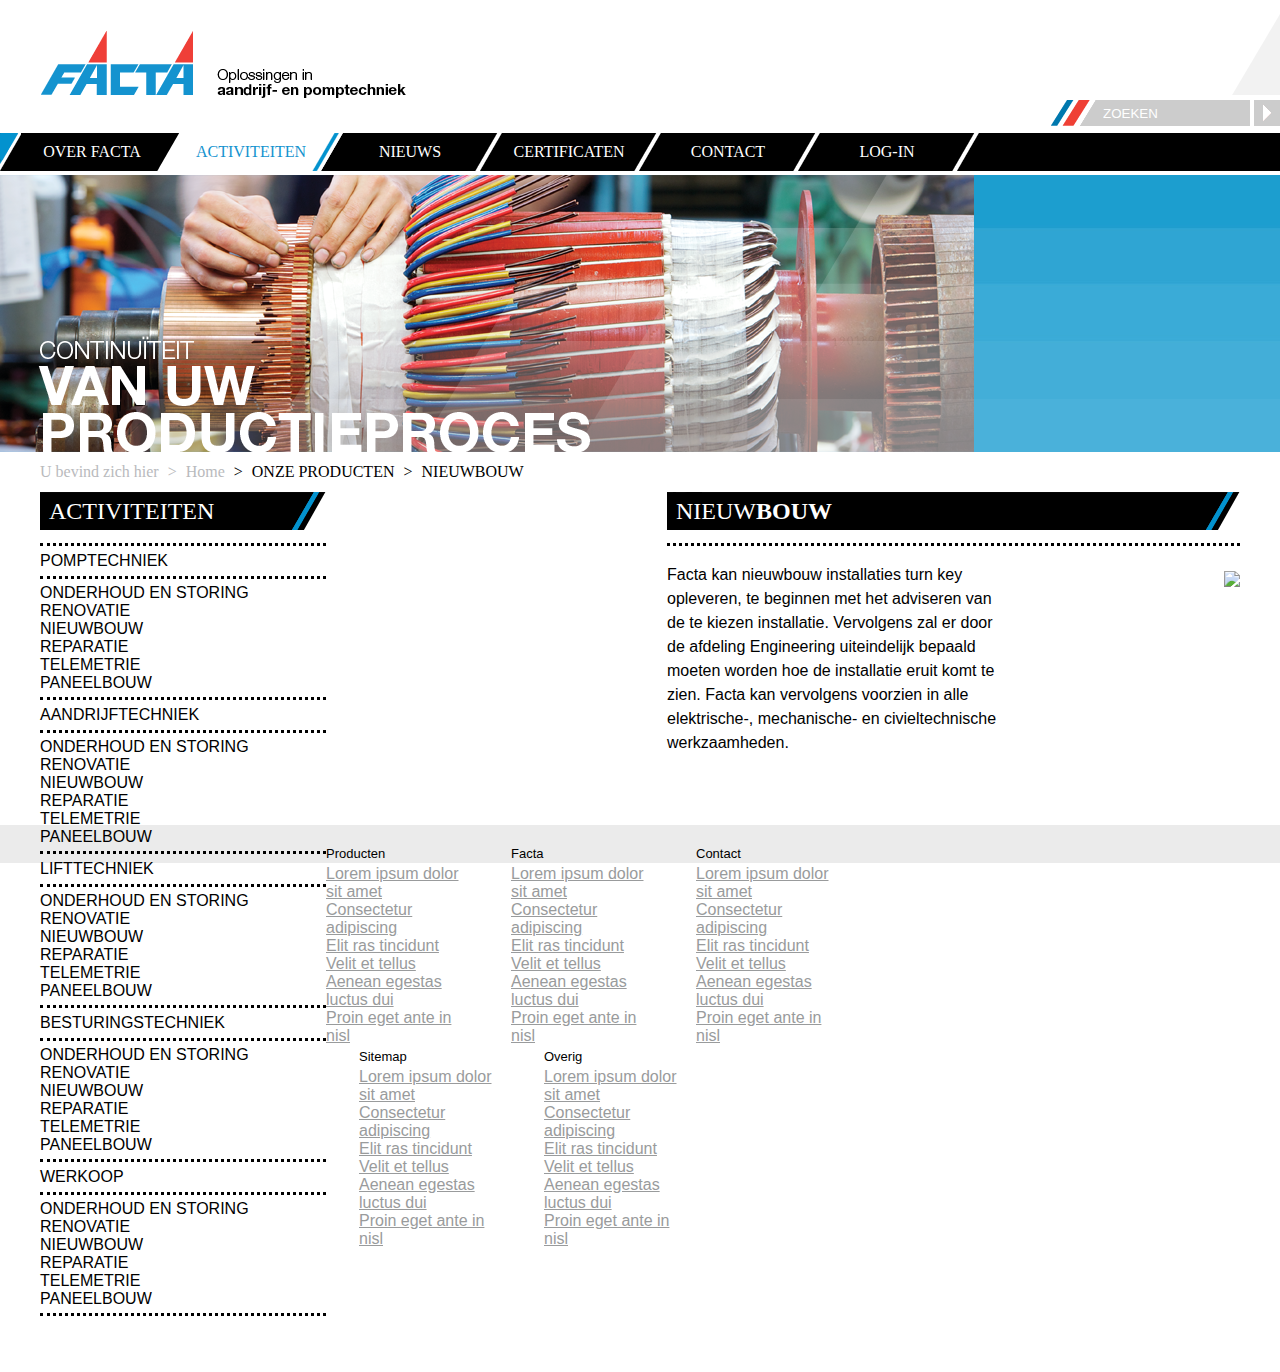
==== Activiteiten.html @ 2acf0767 "0827 unfinished" ====
<!DOCTYPE HTML PUBLIC "-//W3C//DTD XHTML 1.0 Transitional//EN" "
http://www.w3.org/TR/xhtml1/DTD/xhtml1-transitional.dtd">
<html>

<head>
	<title>Activiteiten - Facta</title>
	<meta http-equiv="content-type" content="text/html;charset=utf-8" />
	<link rel="stylesheet" type="text/css" href="css/reset.css" />
	<link rel="stylesheet" type="text/css" href="css/base.css" />
	<link rel="stylesheet" type="text/css" href="css/common.css" />
</head>

<body>
	<!-- header -->
	<div id="header" class="global-width">
		<!-- logo -->
		<div class="logo">
			<a href="index.html">
				<img src="images/logo.png" />
			</a>
		</div>
		<!-- / logo -->
		<!-- search -->
		<div class="search">
			<form class="search-form" method="post" action="Search results.html">
				<input type="text" id="search-text" placeholder="ZOEKEN" />
				<button type="submit" id="search-button">Search</button>
			</form>
		</div>
		<!-- / search -->
		<!-- nav -->
		<div class="nav">
			<ul>
				<li><a href="Content Page.html">OVER FACTA</a></li>
				<li><a href="Activiteiten.html" class="current">ACTIVITEITEN</a></li>
				<li><a href="News.html">NIEUWS</a></li>
				<li><a href="#">CERTIFICATEN</a></li>
				<li><a href="Contact.html">CONTACT</a></li>
				<li><a href="Login.html">LOG-IN</a></li>
			</ul>
		</div>
		<!-- / nav -->
	</div>
	<!-- / header -->
	<!-- middle -->
	<div id="middle">
		<div class="global-width">
			<span class="mask left"></span>
			<span class="mask right"></span>
			<img class="pic" src="upload/pic2.jpg" />
		</div>
	</div>
	<!-- / middle -->
	<!-- main -->
	<div id="main" class="global-width">
		<span class="shadow left"></span>
		<span class="shadow right"></span>
		<div class="main-mid clearfix">
			<!-- back -->
			<div class="breadcrumbs">
				<ul>
					<li>U bevind zich hier<span>></span></li>
					<li><a href="index.html">Home</a><span>></span></li>
					<li>ONZE PRODUCTEN<span>></span></li>
					<li class="current">NIEUWBOUW</li>
				</ul>
			</div>
			<!-- / back -->
			<!-- sidebar -->
			<div class="sidebar">
				<div class="block block-menu">
					<h1 class="title">ACTIVITEITEN</h1>
					<ul class="act">
						<li>
							<a class="menu">POMPTECHNIEK</a>
							<ul class="submenu">
								<li><a href="#">onderhoud en storing</a></li>
								<li><a href="#">renovatie</a></li>
								<li><a href="#">nieuwbouw</a></li>
								<li><a href="#">reparatie</a></li>
								<li><a href="#">telemetrie</a></li>
								<li><a href="#">paneelbouw</a></li>
							</ul>
						</li>
						<li>
							<a class="menu">AANDRIJFTECHNIEK</a>
							<ul class="submenu">
								<li><a href="#">onderhoud en storing</a></li>
								<li><a href="#">renovatie</a></li>
								<li><a href="#">nieuwbouw</a></li>
								<li><a href="#">reparatie</a></li>
								<li><a href="#">telemetrie</a></li>
								<li><a href="#">paneelbouw</a></li>
							</ul>
						</li>
						<li>
							<a class="menu">LIFTTECHNIEK</a>
							<ul class="submenu">
								<li><a href="#">onderhoud en storing</a></li>
								<li><a href="#">renovatie</a></li>
								<li><a href="#">nieuwbouw</a></li>
								<li><a href="#">reparatie</a></li>
								<li><a href="#">telemetrie</a></li>
								<li><a href="#">paneelbouw</a></li>
							</ul>
						</li>
						<li>
							<a class="menu">BESTURINGSTECHNIEK</a>
							<ul class="submenu">
								<li><a href="#">onderhoud en storing</a></li>
								<li><a href="#">renovatie</a></li>
								<li><a href="#">nieuwbouw</a></li>
								<li><a href="#">reparatie</a></li>
								<li><a href="#">telemetrie</a></li>
								<li><a href="#">paneelbouw</a></li>
							</ul>
						</li>
						<li>
							<a class="menu">WERKOOP</a>
							<ul class="submenu">
								<li><a href="#">onderhoud en storing</a></li>
								<li><a href="#">renovatie</a></li>
								<li><a href="#">nieuwbouw</a></li>
								<li><a href="#">reparatie</a></li>
								<li><a href="#">telemetrie</a></li>
								<li><a href="#">paneelbouw</a></li>
							</ul>
						</li>
					</ul>
				</div>
			</div>
			<!-- / sidebar -->
			<!-- content -->
			<div class="content">
				<div class="block block-content">
					<h1 class="title">NIEUW<span>BOUW</span></h1>
					<div class="passage">
						<a class="fancybox" href="#"><img src="upload/content-small.png" /></a>
						<p class="spe">
							Facta kan nieuwbouw installaties turn key opleveren, te beginnen met het adviseren van de te kiezen installatie. Vervolgens zal er door de afdeling Engineering uiteindelijk bepaald moeten worden hoe de installatie eruit komt te zien. Facta kan vervolgens voorzien in alle elektrische-, mechanische- en civieltechnische werkzaamheden.
						</p>
					</div>
				</div>
			</div>
			<!-- / content -->
		</div>
	</div>
	<!-- / main -->
	<!-- footer -->
	<div id="footer">
		<div class="global-width clearfix">
			<div class="widget-box">
				<h3 class="title">Producten</h3>
				<ul>
					<li><a href="#">Lorem ipsum dolor sit amet </a></li>
					<li><a href="#">Consectetur adipiscing </a></li>
					<li><a href="#">Elit ras tincidunt </a></li>
					<li><a href="#">Velit et tellus</a></li>
					<li><a href="#">Aenean egestas luctus dui</a></li>
					<li><a href="#">Proin eget ante in nisl</a></li>
				</ul>
			</div>
			<div class="widget-box">
				<h3 class="title">Facta</h3>
				<ul>
					<li><a href="#">Lorem ipsum dolor sit amet </a></li>
					<li><a href="#">Consectetur adipiscing </a></li>
					<li><a href="#">Elit ras tincidunt </a></li>
					<li><a href="#">Velit et tellus</a></li>
					<li><a href="#">Aenean egestas luctus dui</a></li>
					<li><a href="#">Proin eget ante in nisl</a></li>
				</ul>
			</div>
			<div class="widget-box">
				<h3 class="title">Contact</h3>
				<ul>
					<li><a href="#">Lorem ipsum dolor sit amet </a></li>
					<li><a href="#">Consectetur adipiscing </a></li>
					<li><a href="#">Elit ras tincidunt </a></li>
					<li><a href="#">Velit et tellus</a></li>
					<li><a href="#">Aenean egestas luctus dui</a></li>
					<li><a href="#">Proin eget ante in nisl</a></li>
				</ul>
			</div>
			<div class="widget-box">
				<h3 class="title">sitemap</h3>
				<ul>
					<li><a href="#">Lorem ipsum dolor sit amet </a></li>
					<li><a href="#">Consectetur adipiscing </a></li>
					<li><a href="#">Elit ras tincidunt </a></li>
					<li><a href="#">Velit et tellus</a></li>
					<li><a href="#">Aenean egestas luctus dui</a></li>
					<li><a href="#">Proin eget ante in nisl</a></li>
				</ul>
			</div>
			<div class="widget-box">
				<h3 class="title">Overig</h3>
				<ul>
					<li><a href="#">Lorem ipsum dolor sit amet </a></li>
					<li><a href="#">Consectetur adipiscing </a></li>
					<li><a href="#">Elit ras tincidunt </a></li>
					<li><a href="#">Velit et tellus</a></li>
					<li><a href="#">Aenean egestas luctus dui</a></li>
					<li><a href="#">Proin eget ante in nisl</a></li>
				</ul>
			</div>
		</div>
	</div>
	<!-- / footer -->
</body>

</html>
---- css/common.css ----
/* header middle main footer */
.button {
	position:absolute;
	right:-3px;
	bottom:-4px;
	padding:0 18px 0 22px;
	background:url(images/news-gray.png) no-repeat;
	line-height: 20px;
	font-size:11px !important;
	color:#fff !important;
	text-decoration:none;
}
/**********************************************************header**********************************************************/

#header {
	margin-bottom: 4px;
}

/*************************************logo*************************************/

.logo {
	margin: 31px 0 0 41px;
	float: left;
	width: 365px;
	height: 67px;
}
.logo img{/*IE7*/
	border:none;
}
/************************************ /logo************************************/


/************************************search************************************/

.search {
	margin:14px 0 6px;
	float: right;
	background:url(images/search-tri.png) no-repeat top right;
	padding-top:86px;
}
#search-text {
	padding-left: 52px;
	float: left;
	width: 147px;
	height: 27px;
	border: 0;
	background: url(images/search-text.png) 0 0 no-repeat;
}
::-webkit-input-placeholder {
	color: #fff;
}
:-moz-placeholder  {
	color: #fff;
	opacity: 1
}
::-moz-placeholder  {
	color: #fff;
	opacity: 1
}
:-ms-input-placeholder {
	color: #fff;
}
#search-button {
	margin-left: 4px;
	float: left;
	width: 26px;
	height: 26px;
	border: 0;
	background: url(images/search-button.png) 0 0 no-repeat;
	text-indent:-9999px;
	cursor:pointer;
}
/************************************ /search************************************/


/***************************************nav**************************************/

.nav {
	clear:both;
	height: 38px;
	background: black url(images/nav-tri.png) no-repeat top left;
}
.nav li {
	margin-right:-25px;
	float: left;
	width: 184px;
	height: 38px;
	background: url(images/nav-par.png) right 0 no-repeat;
}
.nav li:hover,.nav .current,.nav .current a{
	color: #1493cf !important;
	background: url(images/nav-change.png);
}
.nav a {
	display: block;
	line-height: 38px;
	color: #fff;
	text-align: center;
	text-decoration: none;
	text-transform: uppercase;
}
.nav a:hover {
	color: #1493cf;
}
/************************************** /nav**************************************/


/**********************************************************middle**********************************************************/

#middle {
	/*height:277px;*/
	background: url(images/middle.jpg) 0 0 repeat-x;
}
#middle .global-width{
	position: relative;
}
#middle .mask {
	position: absolute;
	top: 0;
	width: 36px;
	height: 277px;
	background: url(images/mask.jpg) repeat-x;
}
#middle .mask.left {
	left: -36px;
}
#middle .mask.right {
	right: -36px;
}

/**********************************************************main**********************************************************/

#main {
	position: relative;
	min-height: 357px;
}
#main .shadow {
	position: absolute;
	top: 0;
	width:20px;
	height:357px;
}
#main .shadow.left {
	left: -20px;
	background:url(images/shadow-left.png) no-repeat;
}
#main .shadow.right {
	right:-20px;
	background:url(images/shadow-right.png) no-repeat;
}
.main-mid {
	padding:0 40px;
}
/************************************breadcrumbs************************************/

.breadcrumbs {
	height:40px;
	line-height: 40px;
	font-family: "HelveticaNeue";
	font-weight: 400;
}
.breadcrumbs span {
	margin:0 9px;
}
.breadcrumbs li{
	float:left;
	list-style:none;
}
.breadcrumbs a,
.breadcrumbs li:first-child{
	color: #b9babd;
	text-decoration: none;
}
.breadcrumbs .current{	
	text-decoration: none;
}
.breadcrumbs a:hover {
	text-decoration: underline;
}

/*************************************** /breadcrumbs*************************************/


/****************************************sidebar**************************************/

.sidebar {
	float: left;
	width: 286px;
}
.block .title {
	padding:0 0 13px 9px;
	height: 38px;
	border-bottom: 3px dotted #000;
	background: url(images/title.png) no-repeat top right;
	line-height: 38px;
	font-family: "HelveticaNeue";
	font-size: 24px;
	font-weight: 400;
	color: #fff;
	text-transform: uppercase;
}
.block-vacLeft .title{
	margin-top:12px;
	padding:0 0 0 9px;
	border:none;
	background: url(images/title-blue.png) no-repeat top right;
}
.block-vacLeft a{
	text-decoration:none;
}
.block .title span {
	font-family: "HelveticaNeue";
	font-size: 24px;
	font-weight: 700;
}
.block-menu .act{/*activitriten*/
	margin-bottom:56px;
}
.block-menu .submenu li{
	height:18px;
}
.block-menu .menu,
.block-menu .submenu li:last-child,
.block-news li,
.block-login li {
	position:relative;
	border-bottom: 3px dotted #000;
}
.block-menu .submenu li:first-child{
	margin-top:10px;
}
.block-menu .submenu a{
	line-height:8px;
}
.block-login li {
	padding:10px 0;
	line-height: 16px;
}
.block-menu a,
.block-menu .menu,
.block-news .news {
	display: block;
	font-family: "Arial";
	color: #000;
	line-height: 30px;
	text-decoration: none;
	text-transform: uppercase;
	cursor:pointer;
}
.block-menu a:hover,
.block-news a:hover,
.block-news .news.current,
.vacancies-content a:hover {
	color: #1493cf;
}
.block-news .news {
	padding:7px 127px 7px 0;
	line-height: 16px;
	text-transform: none;
}
.block-news .news:hover .button-news,
.block-news .news .current,
.block-result .button-result:hover,
.block-vacancies .button-vac:hover {
	background:url(images/news-blue.png) no-repeat;
}
.block-adres dl{
	padding:7px 0;
	border-bottom:3px dotted #000;
	line-height: 15px;
}
.block-adres dl:last-child{
	border-bottom:none;
}
.block-adres dl dt{
	color:#1493cf;
}
/*************************************** /sidebar**************************************/


/****************************************content***************************************/

.content {
	float: right;
	width: 573px;
}
.passage {
	margin-top: 25px;
	display: block;
	line-height: 24px;
	font-family: "Arial";
}
.passage p{
	margin-bottom:25px;
}
.passage .fancybox{
	float:right;
}
.passage .spe{
	margin-top:-8px;
	float:left;
	width:331px;
}
.passage span {
	margin-bottom: 32px;
	display: block;
	font-size: 18px;
	font-weight: bold;
	color: #0392ce;
}
.block-content h2{/*news*/
	margin-top:25px;
	width:375px;
	line-height:28px;
	font-family:HelveticaNeue;
	font-size:24px;
	text-transform: uppercase;
}
.login-form{
	margin:17px 0 103px;
}
.login-form p,.contact-form p{
	margin-bottom:4px;
}
.login-form label,.contact-form label{
	padding-right:10px;
	float:left;
	width:113px;
	line-height:28px;
}
.login-form input[type="text"],
.login-form input[type="password"],
.contact-form input[type="text"],
.contact-form input[type="password"]{
	padding:0 2px;
	width:273px;
	height:26px;
	border:1px solid #e2e2e2;
	background:#eee;
}
.login-form .box{
	position:relative;
	margin:41px 0;
}
.login-form input[type="checkbox"]{
	margin:7px 9px 2px 0;
	float:left;
	width:13px;
	height:13px;
}
.login-form .boxinfo{
	float:none;
	width:auto;
}
.login-form .login-button{
	margin-top:-32px;
	float:right;
	padding:0 26px 0 10px;
	display:block;
	height: 28px;
	border: 0;
	background: url(images/button-blue.png) no-repeat right top;
	font-family:HelveticaNeue;
	font-weight:700;
	color:#fff;
	cursor:pointer;
}
.contact-form{
	margin:17px 0 9px;
}
.contact-form .contact-button{
	margin-top:-65px;
	float:right;
}
.contact-form button{
	padding:0 46px 0 10px;
	display:block;
	height: 28px;
	border: 0;
	background: url(images/button-gray.png) no-repeat right top;
	font-family:HelveticaNeue;
	font-weight:700;
	color:#fff;
	cursor:pointer;
}
.contact-form button:last-child{
	margin-top:5px;
	padding:0 26px 0 10px;
	background: url(images/button-blue.png) no-repeat right top;
}
.block-vacancies th {
	font-weight:400;
	color:#1493cf;
	text-align:left;
}
.block-vacancies th:last-child {
	width:50px;
}
.block-vacancies th,
.block-vacancies td{
	padding:5px 0;
	border-bottom:3px dotted #000;
}
.block-vacancies .summary td:first-child{
	font-size:15px;
}
.block-vacancies .summary.current{
	color:#1493cf;
}
.block-vacancies .bodytext{
	padding:2px 0 22px 0;
}
.block-vacancies .bodytext p,
.block-vacancies .bodytext ul{
	margin-bottom:13px;
}
.block-vacancies .bodytext h4{
	color:#1493cf;
}
.block-vacancies .bodytext li{
	margin-left:12px;
	list-style:disc;
}
.block-vacancies .button-vac{
	right:39px;
}
.block-vacancies .open-first{
	bottom:698px;
}
.block-vacancies .open-second{
	bottom:166px;
}
.block-vacancies .open-third{
	bottom:128px;
}
.block-vacancies .open-forth{
	bottom:91px;
}
.block-vacancies .button.close{
	padding:0 21px 0 24px;
	background:url(images/news-blue.png) no-repeat;
}
.block-vacancies .button.first{
	bottom:203px;
}
.block-result .result-title{
	border-bottom:3px dotted #000;
	color:#939598;
	line-height:30px;
	text-transform: uppercase;
}
.block-result .result-title span{
	color:#000;
}
.block-result .item{
	position:relative;
	padding:12px 0 12px 5px;
	border-bottom:3px dotted #000;
}
.block-result .item-title{
	font-size:15px;
}
.block-result .item p{
	padding-right:90px;
	color:#939598;
}
.block-result .pagination{
	margin-top:27px;
	float:right;
}
.block-result .pagination span{
	margin-left:7px;
	float:left;
}
.block-result .pagination a{
	float:left;
	display:inline-block;
	margin-left:5px;
	color:#000;
	text-decoration:none;
}
.block-result .pagination-button{
	width:19px;
	height:19px;
}
.block-result .pagination-button.first {
	background:url(images/pagination-first.png) no-repeat ;
}
.block-result .pagination-button.previous {
	background:url(images/pagination-previous.png) no-repeat ;
}
.block-result .pagination-button.next {
	background:url(images/pagination-next.png) no-repeat ;
}
.block-result .pagination-button.last {
	background:url(images/pagination-last.png) no-repeat ;
}
.block-result .pagination .current{
	color:#1493cf;
}
.block-result .pagination .first.disabled{
	background:url(images/current-first.png) no-repeat ;
}
.block-result .pagination .previous.disabled{
	background:url(images/current-previous.png) no-repeat ;
}
/*************************************** /content***************************************/


/**********************************************************footer**********************************************************/

#footer {
	margin:16px 0 117px;
	background: #ebebeb;
}
#footer .global-width {
	padding:17px 40px 21px;
	width:894px;
}
.widget-box:first-child {
	margin-left:0;
}
.widget-box {
	margin-left:33px;
	float: left;
	width: 152px;
	font-family: "Arial";
}
.widget-box .title {
	display: block;
	line-height: 23px;
	font-size: 13px;
	text-transform: capitalize;
}
.widget-box a {
	display: block;
	color: #999b9c;
}
.widget-box a:hover {
	text-decoration:none;
}
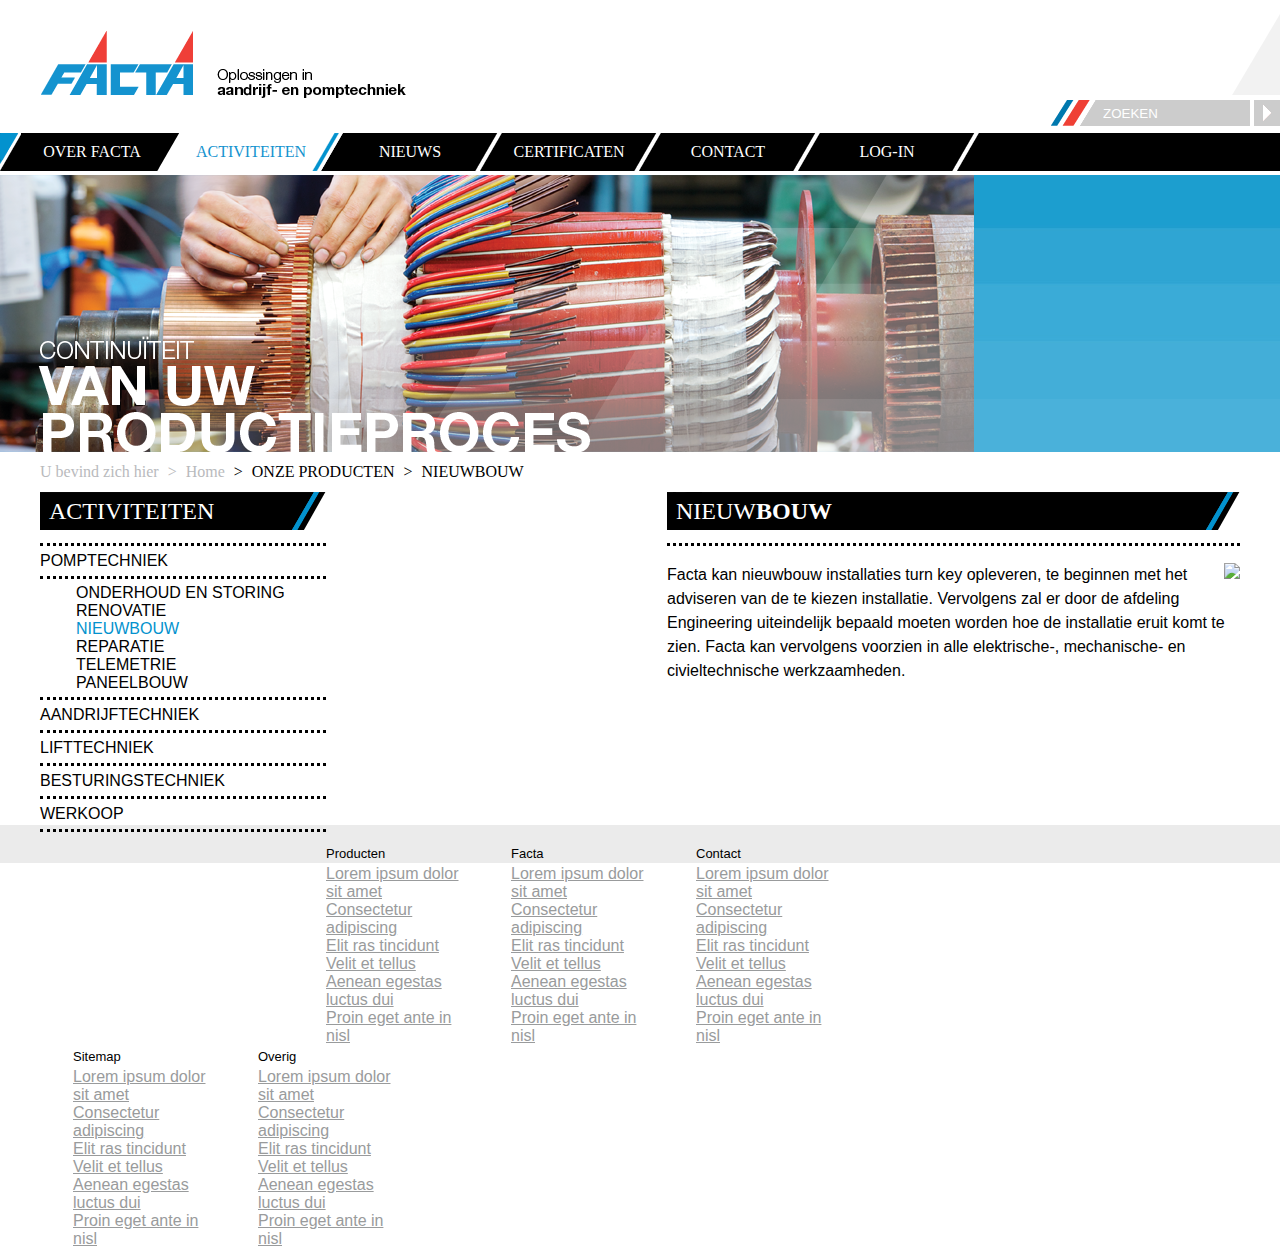
==== commit 42c3c102: "0828 table.v" ====
--- a/Activiteiten.html
+++ b/Activiteiten.html
@@ -8,6 +8,14 @@
 	<link rel="stylesheet" type="text/css" href="css/reset.css" />
 	<link rel="stylesheet" type="text/css" href="css/base.css" />
 	<link rel="stylesheet" type="text/css" href="css/common.css" />
+	<script type="text/javascript" src="js/jquery-1.9.0.min.js"></script>
+	<link rel="stylesheet" href="css/js/jquery.fancybox.css?v=2.1.5" type="text/css" media="screen" />
+	<script type="text/javascript" src="js/jquery.fancybox.pack.js?v=2.1.5"></script>
+	<script type="text/javascript">
+		$(document).ready(function() {
+			$(".fancybox").fancybox();
+		});
+	</script>
 </head>
 
 <body>
@@ -76,7 +84,7 @@
 							<ul class="submenu">
 								<li><a href="#">onderhoud en storing</a></li>
 								<li><a href="#">renovatie</a></li>
-								<li><a href="#">nieuwbouw</a></li>
+								<li><a href="#" class="current">nieuwbouw</a></li>
 								<li><a href="#">reparatie</a></li>
 								<li><a href="#">telemetrie</a></li>
 								<li><a href="#">paneelbouw</a></li>
@@ -84,47 +92,15 @@
 						</li>
 						<li>
 							<a class="menu">AANDRIJFTECHNIEK</a>
-							<ul class="submenu">
-								<li><a href="#">onderhoud en storing</a></li>
-								<li><a href="#">renovatie</a></li>
-								<li><a href="#">nieuwbouw</a></li>
-								<li><a href="#">reparatie</a></li>
-								<li><a href="#">telemetrie</a></li>
-								<li><a href="#">paneelbouw</a></li>
-							</ul>
 						</li>
 						<li>
 							<a class="menu">LIFTTECHNIEK</a>
-							<ul class="submenu">
-								<li><a href="#">onderhoud en storing</a></li>
-								<li><a href="#">renovatie</a></li>
-								<li><a href="#">nieuwbouw</a></li>
-								<li><a href="#">reparatie</a></li>
-								<li><a href="#">telemetrie</a></li>
-								<li><a href="#">paneelbouw</a></li>
-							</ul>
 						</li>
 						<li>
 							<a class="menu">BESTURINGSTECHNIEK</a>
-							<ul class="submenu">
-								<li><a href="#">onderhoud en storing</a></li>
-								<li><a href="#">renovatie</a></li>
-								<li><a href="#">nieuwbouw</a></li>
-								<li><a href="#">reparatie</a></li>
-								<li><a href="#">telemetrie</a></li>
-								<li><a href="#">paneelbouw</a></li>
-							</ul>
 						</li>
 						<li>
 							<a class="menu">WERKOOP</a>
-							<ul class="submenu">
-								<li><a href="#">onderhoud en storing</a></li>
-								<li><a href="#">renovatie</a></li>
-								<li><a href="#">nieuwbouw</a></li>
-								<li><a href="#">reparatie</a></li>
-								<li><a href="#">telemetrie</a></li>
-								<li><a href="#">paneelbouw</a></li>
-							</ul>
 						</li>
 					</ul>
 				</div>
@@ -135,7 +111,7 @@
 				<div class="block block-content">
 					<h1 class="title">NIEUW<span>BOUW</span></h1>
 					<div class="passage">
-						<a class="fancybox" href="#"><img src="upload/content-small.png" /></a>
+						<a class="fancybox" href="upload/content-normal.png"><img src="upload/content-small.png" /></a>
 						<p class="spe">
 							Facta kan nieuwbouw installaties turn key opleveren, te beginnen met het adviseren van de te kiezen installatie. Vervolgens zal er door de afdeling Engineering uiteindelijk bepaald moeten worden hoe de installatie eruit komt te zien. Facta kan vervolgens voorzien in alle elektrische-, mechanische- en civieltechnische werkzaamheden.
 						</p>
--- a/css/common.css
+++ b/css/common.css
@@ -9,6 +9,7 @@
 	font-size:11px !important;
 	color:#fff !important;
 	text-decoration:none;
+	cursor:pointer;
 }
 /**********************************************************header**********************************************************/
 
@@ -218,6 +219,10 @@
 }
 .block-menu .submenu li{
 	height:18px;
+	padding-left: 36px;
+}
+.block-menu .submenu li .current{
+	color: #0392ce;
 }
 .block-menu .menu,
 .block-menu .submenu li:last-child,
@@ -261,7 +266,7 @@
 .block-news .news:hover .button-news,
 .block-news .news .current,
 .block-result .button-result:hover,
-.block-vacancies .button-vac:hover {
+.block-vacancies .open:hover {
 	background:url(images/news-blue.png) no-repeat;
 }
 .block-adres dl{
@@ -295,11 +300,10 @@
 }
 .passage .fancybox{
 	float:right;
+	margin-left: 22px;
 }
 .passage .spe{
 	margin-top:-8px;
-	float:left;
-	width:331px;
 }
 .passage span {
 	margin-bottom: 32px;
@@ -388,24 +392,42 @@
 	padding:0 26px 0 10px;
 	background: url(images/button-blue.png) no-repeat right top;
 }
+.block-vacancies table{
+	width: 100%;
+	margin-bottom: 64px;
+}
 .block-vacancies th {
 	font-weight:400;
 	color:#1493cf;
 	text-align:left;
 }
+.block-vacancies th:first-child {
+	width:352px;
+}
 .block-vacancies th:last-child {
 	width:50px;
 }
 .block-vacancies th,
-.block-vacancies td{
+.block-vacancies .item .detail td:last-child{
 	padding:5px 0;
 	border-bottom:3px dotted #000;
 }
+.block-vacancies .item .detail td:last-child{
+	padding:0;
+}
 .block-vacancies .summary td:first-child{
 	font-size:15px;
 }
-.block-vacancies .summary.current{
-	color:#1493cf;
+.block-vacancies .summary div{
+	position: relative;
+}
+.block-vacancies .summary td{
+	padding:1px 0;
+}
+.block-vacancies .detail .bodytext>div{
+	position:relative;
+	display:none;
+	padding:10px 86px 22px 0;
 }
 .block-vacancies .bodytext{
 	padding:2px 0 22px 0;
@@ -421,27 +443,18 @@
 	margin-left:12px;
 	list-style:disc;
 }
-.block-vacancies .button-vac{
-	right:39px;
-}
-.block-vacancies .open-first{
-	bottom:698px;
-}
-.block-vacancies .open-second{
-	bottom:166px;
-}
-.block-vacancies .open-third{
-	bottom:128px;
-}
-.block-vacancies .open-forth{
-	bottom:91px;
-}
-.block-vacancies .button.close{
+.block-vacancies .open{
+	bottom: -19px;
+	right: -9px;
+}
+.block-vacancies .close{
+	bottom: -4px;
+	right: -8px;
 	padding:0 21px 0 24px;
 	background:url(images/news-blue.png) no-repeat;
 }
-.block-vacancies .button.first{
-	bottom:203px;
+.color{
+	color:#1493cf;
 }
 .block-result .result-title{
 	border-bottom:3px dotted #000;
@@ -454,18 +467,17 @@
 }
 .block-result .item{
 	position:relative;
-	padding:12px 0 12px 5px;
+	padding:12px 90px 12px 5px;
 	border-bottom:3px dotted #000;
 }
 .block-result .item-title{
 	font-size:15px;
 }
 .block-result .item p{
-	padding-right:90px;
 	color:#939598;
 }
 .block-result .pagination{
-	margin-top:27px;
+	margin:27px 0 66px;
 	float:right;
 }
 .block-result .pagination span{
@@ -495,14 +507,30 @@
 .block-result .pagination-button.last {
 	background:url(images/pagination-last.png) no-repeat ;
 }
-.block-result .pagination .current{
+.block-result .pagination .current,
+.block-result .pagination .pagination-num:hover{
 	color:#1493cf;
 }
+.block-result .pagination .first:hover{
+	background:url(images/current-first.png) no-repeat ;
+}
+.block-result .pagination .previous:hover{
+	background:url(images/current-previous.png) no-repeat ;
+}
+.block-result .pagination .next:hover{
+	background:url(images/current-next.png) no-repeat ;
+}
+.block-result .pagination .last:hover{
+	background:url(images/current-last.png) no-repeat ;
+}
+.block-result .pagination .disabled{
+	cursor:default ;
+}
 .block-result .pagination .first.disabled{
-	background:url(images/current-first.png) no-repeat ;
+	background:url(images/disabled-first.png) no-repeat ;
 }
 .block-result .pagination .previous.disabled{
-	background:url(images/current-previous.png) no-repeat ;
+	background:url(images/disabled-previous.png) no-repeat ;
 }
 /*************************************** /content***************************************/
 
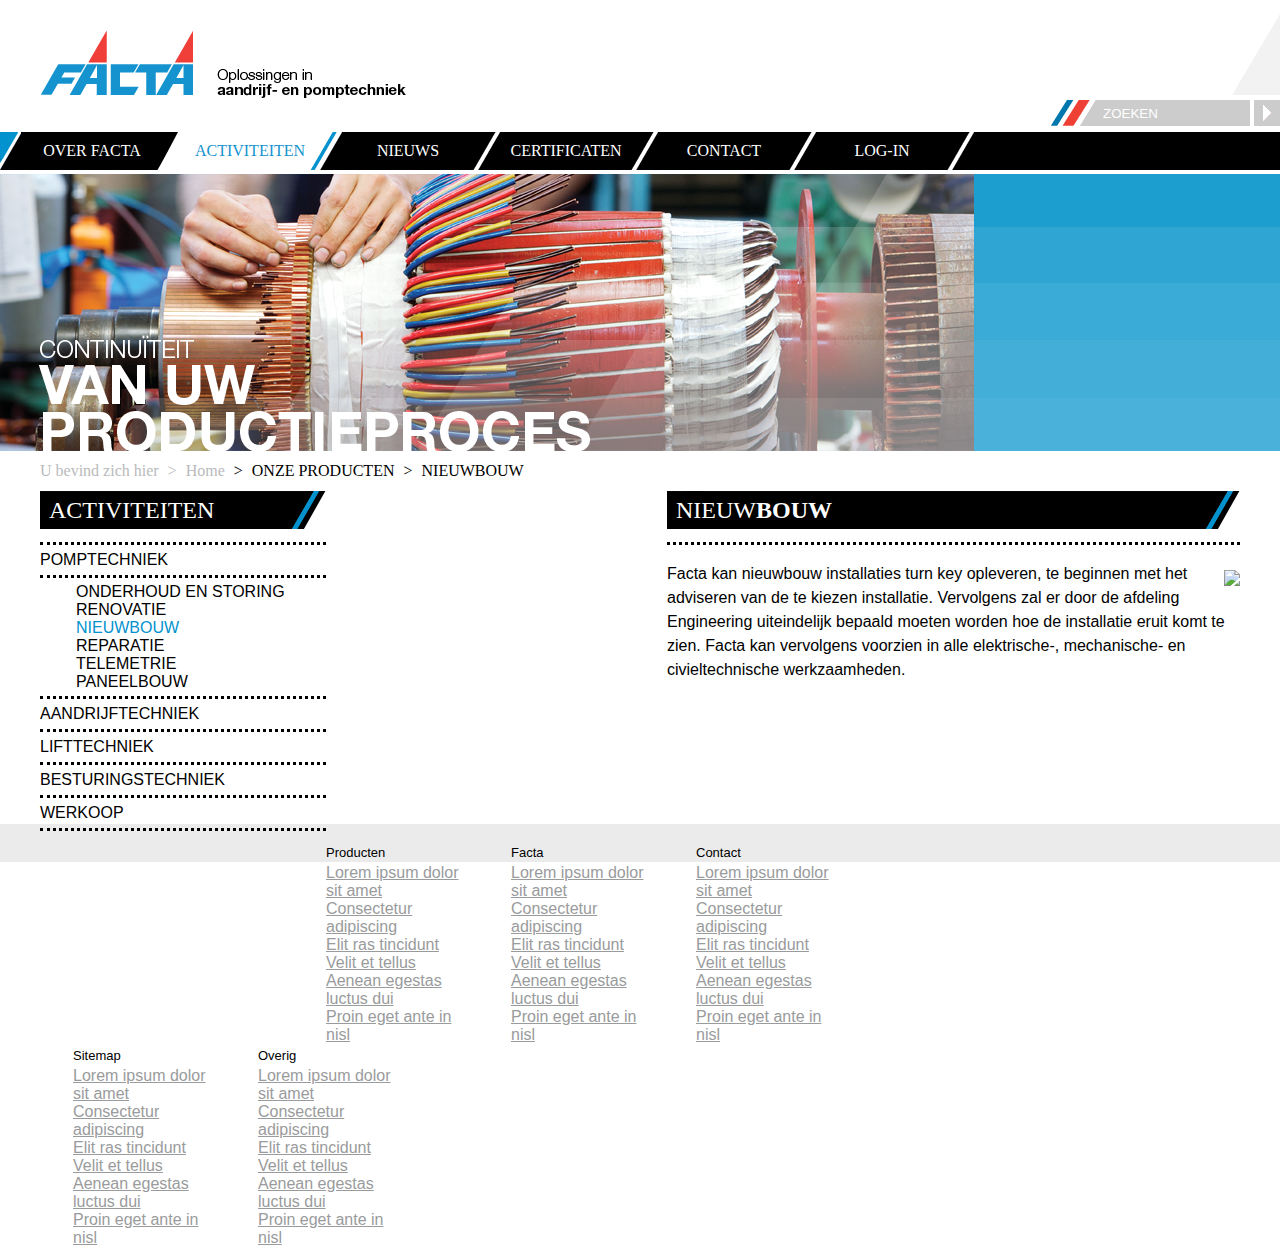
==== commit 95025be9: "0831 sprite&1q(nav-par)" ====
--- a/Activiteiten.html
+++ b/Activiteiten.html
@@ -30,6 +30,7 @@
 		<!-- / logo -->
 		<!-- search -->
 		<div class="search">
+			<span class="search-tri"></span>
 			<form class="search-form" method="post" action="Search results.html">
 				<input type="text" id="search-text" placeholder="ZOEKEN" />
 				<button type="submit" id="search-button">Search</button>
@@ -38,6 +39,7 @@
 		<!-- / search -->
 		<!-- nav -->
 		<div class="nav">
+			<span class="nav-tri"></span>
 			<ul>
 				<li><a href="Content Page.html">OVER FACTA</a></li>
 				<li><a href="Activiteiten.html" class="current">ACTIVITEITEN</a></li>
--- a/css/common.css
+++ b/css/common.css
@@ -1,15 +1,18 @@
 /* header middle main footer */
 .button {
 	position:absolute;
-	right:-3px;
-	bottom:-4px;
-	padding:0 18px 0 22px;
-	background:url(images/news-gray.png) no-repeat;
+	right:-2px;
+	bottom:-3px;
+	padding:0 18px 0 22px !important;
+	width: 38px;
+	height: 19px;
+	background:url(images/sprite.png) no-repeat -38px -215px;
 	line-height: 20px;
 	font-size:11px !important;
 	color:#fff !important;
 	text-decoration:none;
 	cursor:pointer;
+	z-index: 1;
 }
 /**********************************************************header**********************************************************/
 
@@ -36,16 +39,22 @@
 .search {
 	margin:14px 0 6px;
 	float: right;
-	background:url(images/search-tri.png) no-repeat top right;
-	padding-top:86px;
+}
+.search-tri{
+	display: block;
+	margin-bottom: 5px;
+	float: right;
+	width: 48px;
+	height: 81px;
+	background:url(images/sprite.png) no-repeat 0 -246px;
 }
 #search-text {
 	padding-left: 52px;
 	float: left;
 	width: 147px;
-	height: 27px;
+	height: 26px;
 	border: 0;
-	background: url(images/search-text.png) 0 0 no-repeat;
+	background: url(images/sprite.png) no-repeat -38px -132px;
 }
 ::-webkit-input-placeholder {
 	color: #fff;
@@ -67,7 +76,7 @@
 	width: 26px;
 	height: 26px;
 	border: 0;
-	background: url(images/search-button.png) 0 0 no-repeat;
+	background: url(images/sprite.png) no-repeat -237px -132px;
 	text-indent:-9999px;
 	cursor:pointer;
 }
@@ -79,18 +88,26 @@
 .nav {
 	clear:both;
 	height: 38px;
-	background: black url(images/nav-tri.png) no-repeat top left;
+	background-color: #000;
+}
+.nav-tri{
+	display: block;
+	float: left;
+	width: 21px;
+	height: 38px;
+	background: black url(images/sprite.png) no-repeat -222px -158px;
 }
 .nav li {
-	margin-right:-25px;
+	margin:0 -5px 0 -21px;
 	float: left;
 	width: 184px;
 	height: 38px;
-	background: url(images/nav-par.png) right 0 no-repeat;
-}
-.nav li:hover,.nav .current,.nav .current a{
+	background: url(images/sprite.png) no-repeat right bottom;
+}
+.nav li:hover,
+.nav .current,.nav .current a{
 	color: #1493cf !important;
-	background: url(images/nav-change.png);
+	background: url(images/sprite.png) no-repeat -38px -158px;
 }
 .nav a {
 	display: block;
@@ -143,11 +160,11 @@
 }
 #main .shadow.left {
 	left: -20px;
-	background:url(images/shadow-left.png) no-repeat;
+	background:url(images/sprite.png) no-repeat -289px -132px;
 }
 #main .shadow.right {
 	right:-20px;
-	background:url(images/shadow-right.png) no-repeat;
+	background:url(images/sprite.png) no-repeat -311px -132px;
 }
 .main-mid {
 	padding:0 40px;
@@ -189,10 +206,10 @@
 	width: 286px;
 }
 .block .title {
-	padding:0 0 13px 9px;
+	margin-bottom: 13px;
+	padding-left:9px;
 	height: 38px;
-	border-bottom: 3px dotted #000;
-	background: url(images/title.png) no-repeat top right;
+	background: url(images/sprite.png) no-repeat right -38px;
 	line-height: 38px;
 	font-family: "HelveticaNeue";
 	font-size: 24px;
@@ -204,7 +221,7 @@
 	margin-top:12px;
 	padding:0 0 0 9px;
 	border:none;
-	background: url(images/title-blue.png) no-repeat top right;
+	background: url(images/sprite.png) no-repeat right top;
 }
 .block-vacLeft a{
 	text-decoration:none;
@@ -218,24 +235,32 @@
 	margin-bottom:56px;
 }
 .block-menu .submenu li{
-	height:18px;
 	padding-left: 36px;
+}
+.block-menu .submenu li:first-child{
+	padding-top: 5px;
+}
+.block-menu .submenu li:last-child{
+	padding-bottom: 5px;
+	border:none;
 }
 .block-menu .submenu li .current{
 	color: #0392ce;
 }
 .block-menu .menu,
-.block-menu .submenu li:last-child,
+.block-menu .submenu li:first-child,
 .block-news li,
 .block-login li {
 	position:relative;
+	border-top: 3px dotted #000;
+}
+.block-menu li:last-child,
+.block-news li:last-child,
+.block-login li:last-child{
 	border-bottom: 3px dotted #000;
 }
-.block-menu .submenu li:first-child{
-	margin-top:10px;
-}
 .block-menu .submenu a{
-	line-height:8px;
+	line-height:18px;
 }
 .block-login li {
 	padding:10px 0;
@@ -267,15 +292,12 @@
 .block-news .news .current,
 .block-result .button-result:hover,
 .block-vacancies .open:hover {
-	background:url(images/news-blue.png) no-repeat;
+	background:url(images/sprite.png) no-repeat -38px -196px;
 }
 .block-adres dl{
 	padding:7px 0;
-	border-bottom:3px dotted #000;
+	border-top:3px dotted #000;
 	line-height: 15px;
-}
-.block-adres dl:last-child{
-	border-bottom:none;
 }
 .block-adres dl dt{
 	color:#1493cf;
@@ -290,10 +312,14 @@
 	width: 573px;
 }
 .passage {
-	margin-top: 25px;
+	padding-top: 25px;
+	border-top: 3px dotted #000;
 	display: block;
 	line-height: 24px;
 	font-family: "Arial";
+}
+.passage.news{
+	border: none;
 }
 .passage p{
 	margin-bottom:25px;
@@ -313,15 +339,12 @@
 	color: #0392ce;
 }
 .block-content h2{/*news*/
-	margin-top:25px;
-	width:375px;
+	padding: 25px 209px 0 0;
+	border-top: 3px dotted #000;
 	line-height:28px;
 	font-family:HelveticaNeue;
 	font-size:24px;
 	text-transform: uppercase;
-}
-.login-form{
-	margin:17px 0 103px;
 }
 .login-form p,.contact-form p{
 	margin-bottom:4px;
@@ -363,14 +386,17 @@
 	display:block;
 	height: 28px;
 	border: 0;
-	background: url(images/button-blue.png) no-repeat right top;
+	background: url(images/sprite.png) no-repeat right -76px;
 	font-family:HelveticaNeue;
 	font-weight:700;
 	color:#fff;
 	cursor:pointer;
 }
-.contact-form{
-	margin:17px 0 9px;
+.contact-form,
+.login-form{
+	margin-bottom:9px;
+	padding-top: 17px;
+	border-top: 3px dotted #000;
 }
 .contact-form .contact-button{
 	margin-top:-65px;
@@ -381,7 +407,7 @@
 	display:block;
 	height: 28px;
 	border: 0;
-	background: url(images/button-gray.png) no-repeat right top;
+	background: url(images/sprite.png) no-repeat right -104px;
 	font-family:HelveticaNeue;
 	font-weight:700;
 	color:#fff;
@@ -390,73 +416,64 @@
 .contact-form button:last-child{
 	margin-top:5px;
 	padding:0 26px 0 10px;
-	background: url(images/button-blue.png) no-repeat right top;
-}
-.block-vacancies table{
-	width: 100%;
-	margin-bottom: 64px;
-}
-.block-vacancies th {
-	font-weight:400;
-	color:#1493cf;
-	text-align:left;
-}
-.block-vacancies th:first-child {
-	width:352px;
-}
-.block-vacancies th:last-child {
-	width:50px;
-}
-.block-vacancies th,
-.block-vacancies .item .detail td:last-child{
-	padding:5px 0;
-	border-bottom:3px dotted #000;
-}
-.block-vacancies .item .detail td:last-child{
-	padding:0;
-}
-.block-vacancies .summary td:first-child{
-	font-size:15px;
-}
-.block-vacancies .summary div{
+	background: url(images/sprite.png) no-repeat right -76px;
+}
+.block-vacancies .item span {
+	padding:5px 6px 5px 0;
+	display: inline-block;
+}
+.block-vacancies .item span:first-child{
+	width: 312px;
+}
+.block-vacancies .item .second{
+	width: 96px;
+}
+.block-vacancies .item-header{
+	color: #1493cf;
+}
+.block-vacancies .item .summary{
 	position: relative;
 }
-.block-vacancies .summary td{
-	padding:1px 0;
-}
-.block-vacancies .detail .bodytext>div{
-	position:relative;
-	display:none;
-	padding:10px 86px 22px 0;
-}
-.block-vacancies .bodytext{
-	padding:2px 0 22px 0;
-}
-.block-vacancies .bodytext p,
-.block-vacancies .bodytext ul{
-	margin-bottom:13px;
-}
-.block-vacancies .bodytext h4{
-	color:#1493cf;
-}
-.block-vacancies .bodytext li{
-	margin-left:12px;
-	list-style:disc;
-}
-.block-vacancies .open{
-	bottom: -19px;
-	right: -9px;
-}
-.block-vacancies .close{
-	bottom: -4px;
-	right: -8px;
-	padding:0 21px 0 24px;
-	background:url(images/news-blue.png) no-repeat;
+.block-vacancies .item .summary span:first-child {
+	font-size: 15px;
+}
+.block-vacancies .item-header {
+	border-top: 3px dotted #000;
+}
+.block-vacancies .item {
+	border-bottom: 3px dotted #000;
+}
+.block-vacancies .item .detail{
+	position: relative;
+	padding: 0 85px 28px 0;
+	display: none;
+}
+.block-vacancies .item .detail .passage.bodytext{
+	margin-top: 0;
+	padding-top: 7px;
+	border: none;
+	line-height: 18px;
+}
+.block-vacancies .item .detail h4{
+	margin-top: 13px;
+	color: #1493cf;
+}
+.block-vacancies .item .detail li{
+	margin-left: 11px;
+	list-style: disc;
+}
+.block-vacancies .item .detail .button.close{
+	padding:0 13px 0 27px !important;
+	background:url(images/sprite.png) no-repeat -38px -196px;
+}
+.block-vacancies .item .summary .button.open{
+	z-index: 1;
 }
 .color{
 	color:#1493cf;
 }
 .block-result .result-title{
+	border-top:3px dotted #000;
 	border-bottom:3px dotted #000;
 	color:#939598;
 	line-height:30px;
@@ -492,45 +509,46 @@
 	text-decoration:none;
 }
 .block-result .pagination-button{
+	background: url(images/sprite.png) no-repeat -999em -999em;
 	width:19px;
 	height:19px;
 }
 .block-result .pagination-button.first {
-	background:url(images/pagination-first.png) no-repeat ;
+	background-position: 0 -189px;
+}
+.block-result .pagination .first:hover{
+	background-position: 0 -208px;
+}
+.block-result .pagination .first.disabled{
+	background-position: 0 -227px;
 }
 .block-result .pagination-button.previous {
-	background:url(images/pagination-previous.png) no-repeat ;
+	background-position:0 -132px ;
+}
+.block-result .pagination .previous:hover{
+	background-position:0 -170px ;
+}
+.block-result .pagination .previous.disabled{
+	background-position:0 -151px ;
 }
 .block-result .pagination-button.next {
-	background:url(images/pagination-next.png) no-repeat ;
+	background-position:-19px -132px ;
+}
+.block-result .pagination .next:hover{
+	background-position:-19px -170px ;
 }
 .block-result .pagination-button.last {
-	background:url(images/pagination-last.png) no-repeat ;
+	background-position:-19px -189px ;
+}
+.block-result .pagination .last:hover{
+	background-position:-19px -208px ;
 }
 .block-result .pagination .current,
 .block-result .pagination .pagination-num:hover{
 	color:#1493cf;
 }
-.block-result .pagination .first:hover{
-	background:url(images/current-first.png) no-repeat ;
-}
-.block-result .pagination .previous:hover{
-	background:url(images/current-previous.png) no-repeat ;
-}
-.block-result .pagination .next:hover{
-	background:url(images/current-next.png) no-repeat ;
-}
-.block-result .pagination .last:hover{
-	background:url(images/current-last.png) no-repeat ;
-}
 .block-result .pagination .disabled{
 	cursor:default ;
-}
-.block-result .pagination .first.disabled{
-	background:url(images/disabled-first.png) no-repeat ;
-}
-.block-result .pagination .previous.disabled{
-	background:url(images/disabled-previous.png) no-repeat ;
 }
 /*************************************** /content***************************************/
 
